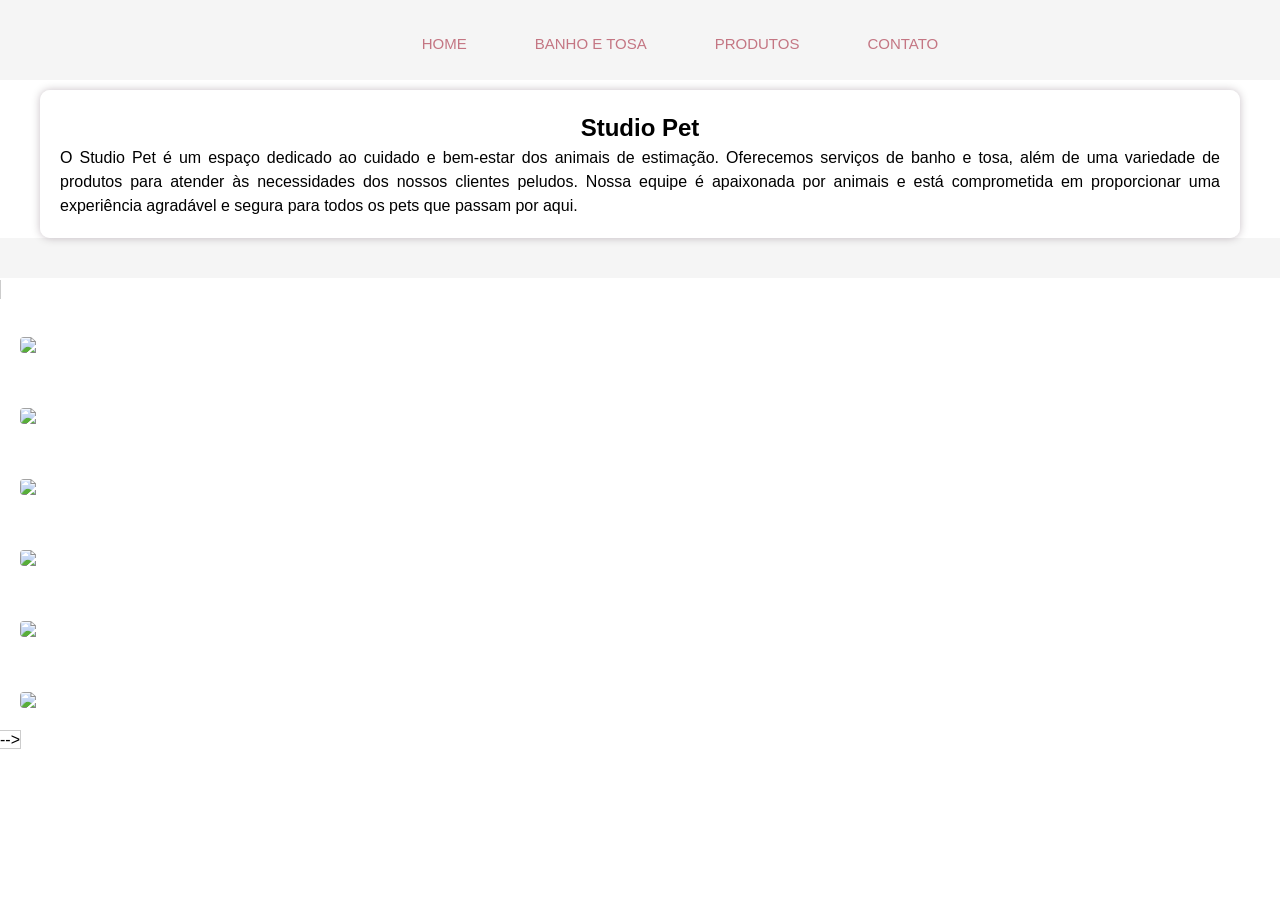
==== index.html @ 3d2fe5ff "PI" ====
<!DOCTYPE html>
<html lang="pt-br">
<head>
    <meta charset="UTF-8">
    <meta name="viewport" content="width=device-width, initial-scale=1.0">
    <title>Studio Pet</title>
    <link rel="shortcut icon" href="../Codigos/imagens/Design_sem_nome__1_-removebg-preview.png" type="image/x-icon">
    <link rel="stylesheet" href="css/style.css">
    <link rel="stylesheet" href="css/navbar.css">
    <link rel="stylesheet" href="css/banner.css">
    <link rel="stylesheet" href="css/carrossel.css">
    <link rel="stylesheet" href="css/catalogo.css">
</head>
<body>
    <header class="navbar">
        <img src="../Codigos/imagens/logo.png" alt="">
        <nav>
            <a href="#home" class="navitem">HOME</a>
            <a href="#banho" class="navitem">BANHO E TOSA</a>
            <a href="#produtos" class="navitem">PRODUTOS</a>
            <a href="contato" class="navitem">CONTATO</a>
        </nav>
    </header>
    <section class="banner" id="home">
            <!-- <div class="fotoespaco">
                </div>   -->
            <div class="sobre">
                <h1>Studio Pet</h1>
                <p>O Studio Pet é um espaço dedicado ao cuidado e bem-estar dos animais de estimação. Oferecemos serviços de banho e tosa, além de uma variedade de produtos para atender às necessidades dos nossos clientes peludos. Nossa equipe é apaixonada por animais e está comprometida em proporcionar uma experiência agradável e segura para todos os pets que passam por aqui.</p>
            </div>
    </section>
        <section class="carrossel">
            <div class="carrossel-track">
                <!-- <img src="../Codigos/imagens/gorgeous-sunset-over-the-sea-free-image.webp" alt="">
                <img src="../Codigos/imagens/gorgeous-sunset-over-the-sea-free-image.webp" alt="">
                <img src="../Codigos/imagens/gorgeous-sunset-over-the-sea-free-image.webp" alt="">
                <img src="../Codigos/imagens/gorgeous-sunset-over-the-sea-free-image.webp" alt="">
            -->
                <!-- Duplicar para ter o loop suave -->
                 <!-- <img src="../Codigos/imagens/gorgeous-sunset-over-the-sea-free-image.webp" alt="">
                 <img src="../Codigos/imagens/gorgeous-sunset-over-the-sea-free-image.webp" alt="">
                 <img src="../Codigos/imagens/gorgeous-sunset-over-the-sea-free-image.webp" alt="">
                 <img src="../Codigos/imagens/gorgeous-sunset-over-the-sea-free-image.webp" alt=""> --> 
            </div>
        </section>

    
    <container class="catalogo">
        <main>
            <div class="cartoes"> 
                <img src="https://i0.wp.com/picjumbo.com/wp-content/uploads/gorgeous-sunset-over-the-sea-free-image.jpeg?w=1024&quality=50">
            </div>
            <div class="cartoes">
                <img src="https://i0.wp.com/picjumbo.com/wp-content/uploads/gorgeous-sunset-over-the-sea-free-image.jpeg?w=1024&quality=50">
            </div>
            <div class="cartoes"> 
                <img src="https://i0.wp.com/picjumbo.com/wp-content/uploads/gorgeous-sunset-over-the-sea-free-image.jpeg?w=1024&quality=50">
            </div>
            <div class="cartoes">
                <img src="https://i0.wp.com/picjumbo.com/wp-content/uploads/gorgeous-sunset-over-the-sea-free-image.jpeg?w=1024&quality=50">
            </div>
            <div class="cartoes"> 
                <img src="https://i0.wp.com/picjumbo.com/wp-content/uploads/gorgeous-sunset-over-the-sea-free-image.jpeg?w=1024&quality=50">
            </div>
            <div class="cartoes">
                <img src="https://i0.wp.com/picjumbo.com/wp-content/uploads/gorgeous-sunset-over-the-sea-free-image.jpeg?w=1024&quality=50">
            </div>
        </main> -->
    <!-- </section>
</body>
</html>
---- css/style.css ----
*{
    margin: 0;
    padding: 0;
    box-sizing: border-box;
    font-family: 'Franklin Gothic Medium', 'Arial Narrow', Arial, sans-serif;
}

html{
    scroll-behavior: smooth;
}

body{
    color: #000;
    background-color: #fff;
    line-height: 1.5;/*Altura entre linhas*/
}
---- css/navbar.css ----
.navbar{
    background-color: rgb(245, 245, 245); 
    display: flex;

    padding: 12px 24px;
    position: fixed;
    width: 100%;
    align-items: center;
    height: 80px;
    padding-top: 20px;
    margin-bottom: 20px;
}

.navbar nav{
    display: flex;
    justify-content: center;
    gap: 20px;
    flex: 1;
}
.navitem{
    color: rgb(196, 118, 131);
    padding: 12px 24px;
    text-decoration: none;
    font-size: 15px;
    background: none;
    border: none;
    cursor: pointer;
    text-transform: uppercase;
    
}

.navitem:hover {
    background-color: #ffffff;
    color: #000;
}

img {
    width: 80px;
    /* deixar a imagem na esquerda */
}
---- css/banner.css ----
.banner{
    display: flex;
    justify-content: center;
    align-items: center;
    width: 100%;
    max-width: 1200px;
    margin: 0 auto;
    padding-top: 90px;

}

/* .fotoespaco{
    background-image: url(../imagens/banho.png);
    background-size: cover;
    background-position: center;
    flex: 1;
    height: 400px;
    margin-right: 20px;
} */

.sobre{
    display: flex;
    flex-direction: column;
    justify-content: center;
    align-items: center;
    text-align: justify;
    padding: 20px;
    background-color: rgba(255, 255, 255, 0.8);
    border-radius: 10px;
    box-shadow: 0px 0px 8px rgba(35, 2, 29, 0.255);
    flex: 1;
}
---- css/carrossel.css ----
.carrossel {
    width: 100%;
    overflow: hidden;
    background-color: #f5f5f5;
    padding: 20px 0;
}

.carrossel-track {
    width: 100%;
    height: 100%;
    background-image: url(../imagens/gorgeous-sunset-over-the-sea-free-image.webp);
    background-repeat: repeat-x;
    background-size: 270px 220px;
    animation: rodarFundo 15s linear infinite;
}

/* .carrossel-track {
    display: flex;
    width: max-content; *//*deixa a fileira crescer com o n° de img */
    /* animation: rodar 15s linear infinite; 
    will-change: transform;
    backface-visibility: hidden;
    transform: translateZ(0);
}

.carrossel-track img {
    width: 250px;
    height: 180px;
    object-fit: cover;
    margin: 0 10px;
    border-radius: 8px;
    flex-shrink: 0; *//* não deixa a imagem encolher */
/*}*/

/* @keyframes rodar {
    from {
        transform: translateX(0);
    }
    to {
        transform: translateX(-50%); *//*Anda até a metade por conta das duplicadas */
   /* }
}*/

@keyframes rodarFundo {
    from {
        background-position: 0 0;
    }
    to {
        background-position: -270px 0;
    }
}
---- css/catalogo.css ----
.catalogo {
    max-width: 800px;
    margin: 0 auto;
    border: 1px solid #ccc;
    
}

.cartoes {
    display: flex;
    flex-wrap: wrap;
    justify-content: space-between;
    padding: 20px;
}

.cartoes img{
    width: 180px;
    border-radius: 4px;
    margin-top: 15px;
}
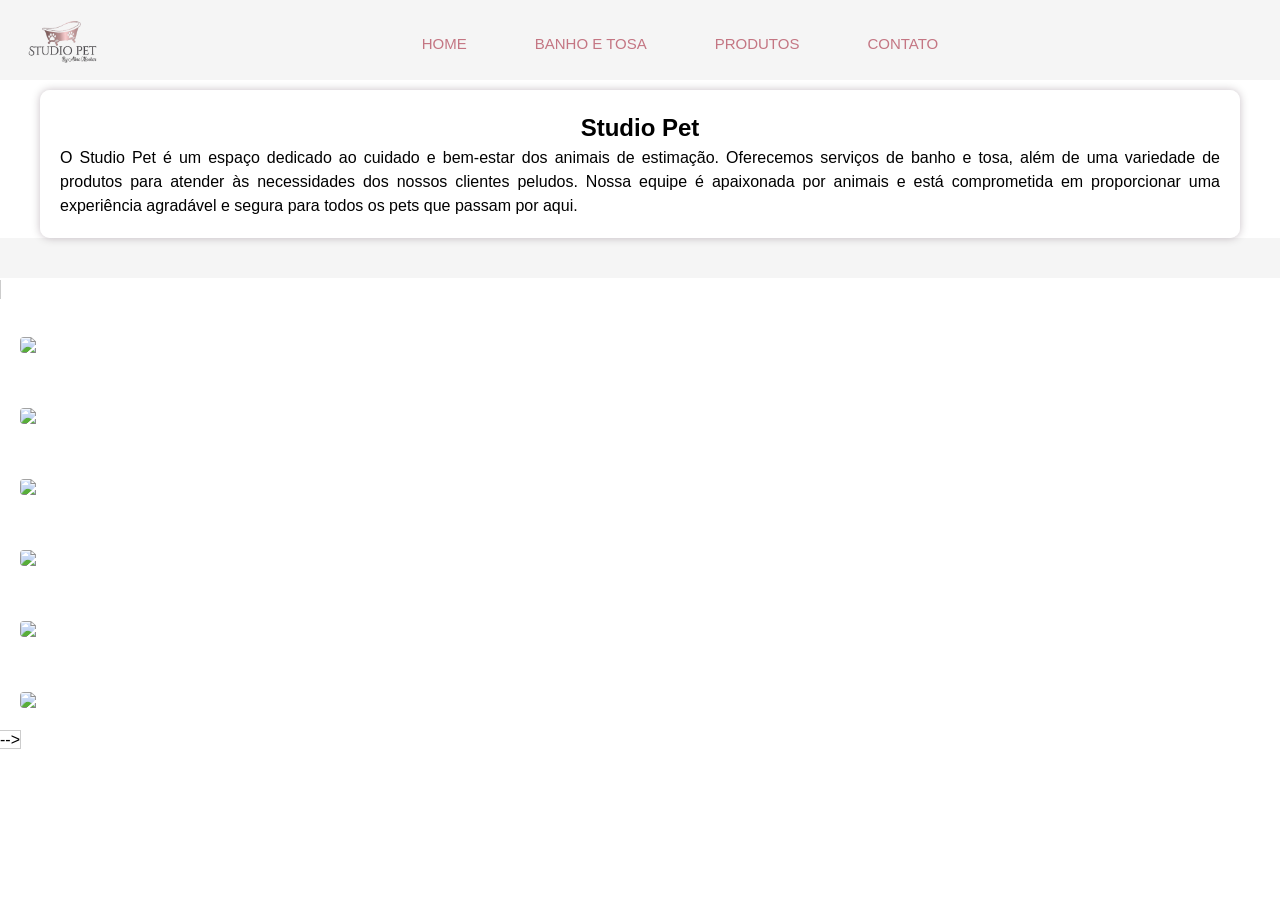
==== commit 4752081e: "PI" ====
--- a/index.html
+++ b/index.html
@@ -4,7 +4,7 @@
     <meta charset="UTF-8">
     <meta name="viewport" content="width=device-width, initial-scale=1.0">
     <title>Studio Pet</title>
-    <link rel="shortcut icon" href="../Codigos/imagens/Design_sem_nome__1_-removebg-preview.png" type="image/x-icon">
+    <link rel="shortcut icon" href="imagens/logo.png" type="image/x-icon">
     <link rel="stylesheet" href="css/style.css">
     <link rel="stylesheet" href="css/navbar.css">
     <link rel="stylesheet" href="css/banner.css">
@@ -13,7 +13,7 @@
 </head>
 <body>
     <header class="navbar">
-        <img src="../Codigos/imagens/logo.png" alt="">
+        <img src="imagens/logo.png" alt="">
         <nav>
             <a href="#home" class="navitem">HOME</a>
             <a href="#banho" class="navitem">BANHO E TOSA</a>
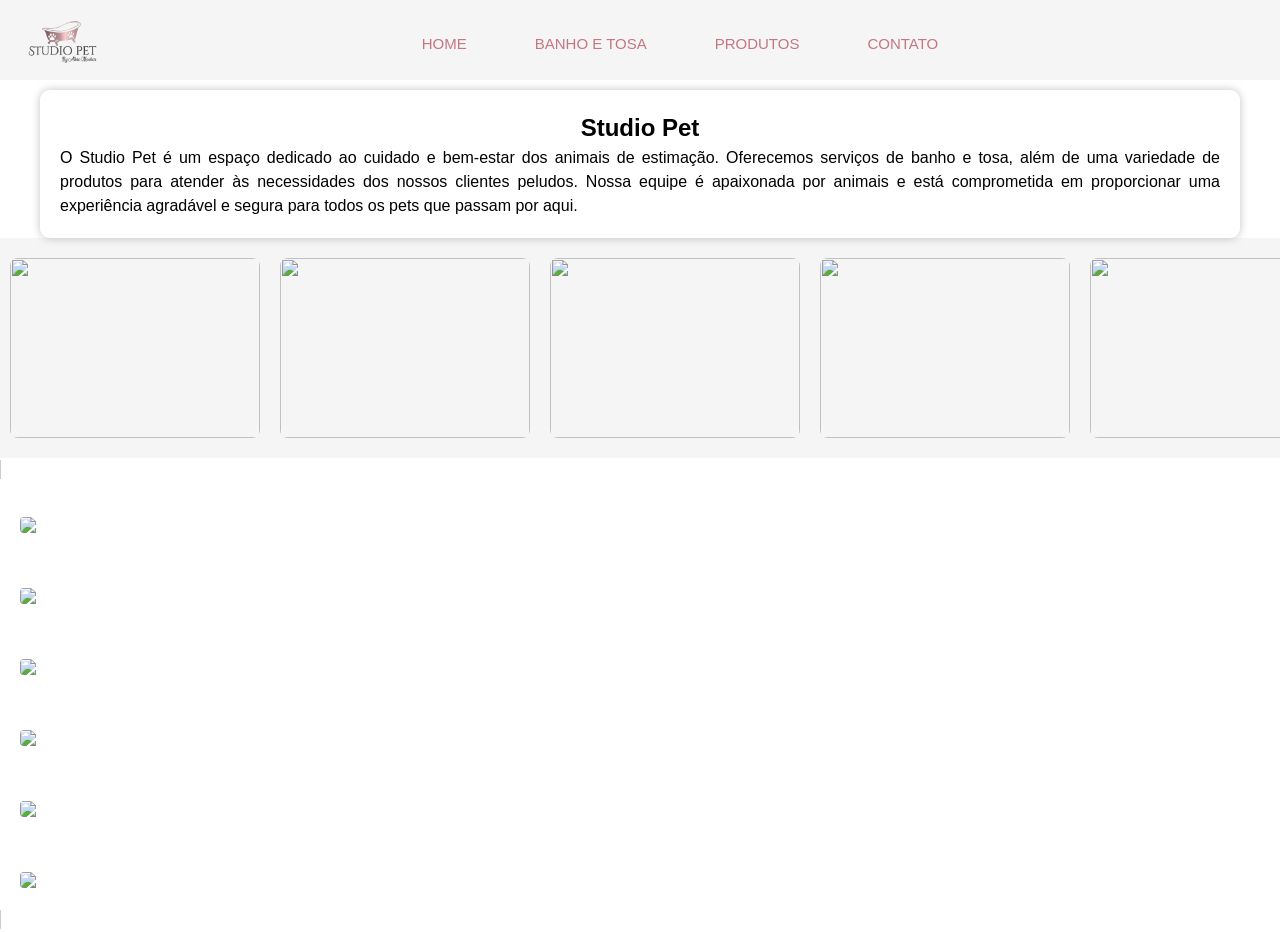
==== commit 1973cab0: "PI" ====
--- a/index.html
+++ b/index.html
@@ -31,19 +31,17 @@
     </section>
         <section class="carrossel">
             <div class="carrossel-track">
-                <!-- <img src="../Codigos/imagens/gorgeous-sunset-over-the-sea-free-image.webp" alt="">
                 <img src="../Codigos/imagens/gorgeous-sunset-over-the-sea-free-image.webp" alt="">
                 <img src="../Codigos/imagens/gorgeous-sunset-over-the-sea-free-image.webp" alt="">
                 <img src="../Codigos/imagens/gorgeous-sunset-over-the-sea-free-image.webp" alt="">
-            -->
-                <!-- Duplicar para ter o loop suave -->
-                 <!-- <img src="../Codigos/imagens/gorgeous-sunset-over-the-sea-free-image.webp" alt="">
+                <img src="../Codigos/imagens/gorgeous-sunset-over-the-sea-free-image.webp" alt="">
+                <!--Duplicar para ter o loop suave -->
                  <img src="../Codigos/imagens/gorgeous-sunset-over-the-sea-free-image.webp" alt="">
                  <img src="../Codigos/imagens/gorgeous-sunset-over-the-sea-free-image.webp" alt="">
-                 <img src="../Codigos/imagens/gorgeous-sunset-over-the-sea-free-image.webp" alt=""> --> 
+                 <img src="../Codigos/imagens/gorgeous-sunset-over-the-sea-free-image.webp" alt="">
+                 <img src="../Codigos/imagens/gorgeous-sunset-over-the-sea-free-image.webp" alt="">
             </div>
         </section>
-
     
     <container class="catalogo">
         <main>
@@ -65,7 +63,7 @@
             <div class="cartoes">
                 <img src="https://i0.wp.com/picjumbo.com/wp-content/uploads/gorgeous-sunset-over-the-sea-free-image.jpeg?w=1024&quality=50">
             </div>
-        </main> -->
-    <!-- </section>
+        </main> 
+    </section>
 </body>
 </html>
--- a/css/carrossel.css
+++ b/css/carrossel.css
@@ -5,19 +5,11 @@
     padding: 20px 0;
 }
 
+
 .carrossel-track {
-    width: 100%;
-    height: 100%;
-    background-image: url(../imagens/gorgeous-sunset-over-the-sea-free-image.webp);
-    background-repeat: repeat-x;
-    background-size: 270px 220px;
-    animation: rodarFundo 15s linear infinite;
-}
-
-/* .carrossel-track {
     display: flex;
-    width: max-content; *//*deixa a fileira crescer com o n° de img */
-    /* animation: rodar 15s linear infinite; 
+    width: max-content; /*deixa a fileira crescer com o n° de img */
+    animation: rodar 15s linear infinite; 
     will-change: transform;
     backface-visibility: hidden;
     transform: translateZ(0);
@@ -29,23 +21,14 @@
     object-fit: cover;
     margin: 0 10px;
     border-radius: 8px;
-    flex-shrink: 0; *//* não deixa a imagem encolher */
-/*}*/
+    flex-shrink: 0; /* não deixa a imagem encolher */
+}
 
-/* @keyframes rodar {
+@keyframes rodar {
     from {
         transform: translateX(0);
     }
     to {
-        transform: translateX(-50%); *//*Anda até a metade por conta das duplicadas */
-   /* }
-}*/
-
-@keyframes rodarFundo {
-    from {
-        background-position: 0 0;
+        transform: translateX(-50%); /*Anda até a metade por conta das duplicadas */
     }
-    to {
-        background-position: -270px 0;
-    }
-}+}
